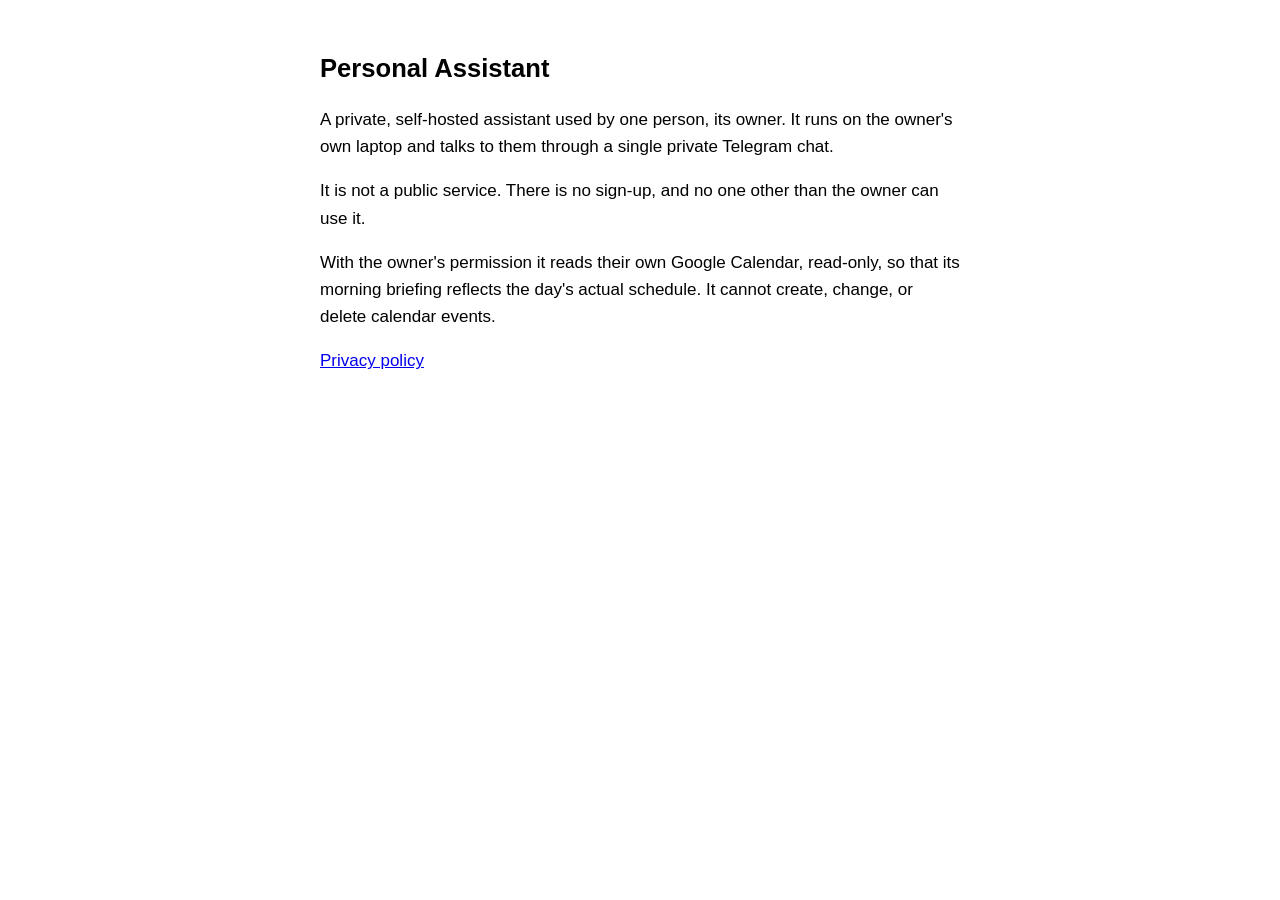
==== index.html @ 8cbc662d "Home page and privacy policy for the personal assistant's Google OAuth app" ====
<!doctype html>
<html lang="en">
<head>
<meta charset="utf-8">
<meta name="viewport" content="width=device-width, initial-scale=1">
<title>Personal Assistant</title>
<link rel="stylesheet" href="style.css">
</head>
<body>
<h1>Personal Assistant</h1>
<p>A private, self-hosted assistant used by one person, its owner. It runs on the owner's own
laptop and talks to them through a single private Telegram chat.</p>
<p>It is not a public service. There is no sign-up, and no one other than the owner can use it.</p>
<p>With the owner's permission it reads their own Google Calendar, read-only, so that its
morning briefing reflects the day's actual schedule. It cannot create, change, or delete
calendar events.</p>
<p><a href="privacy.html">Privacy policy</a></p>
</body>
</html>
---- style.css ----
:root { color-scheme: light dark; }
body { font: 17px/1.6 -apple-system, BlinkMacSystemFont, "Segoe UI", sans-serif;
       max-width: 40rem; margin: 3rem auto; padding: 0 1rem; }
h1 { font-size: 1.6rem; } h2 { font-size: 1.15rem; margin-top: 2rem; }
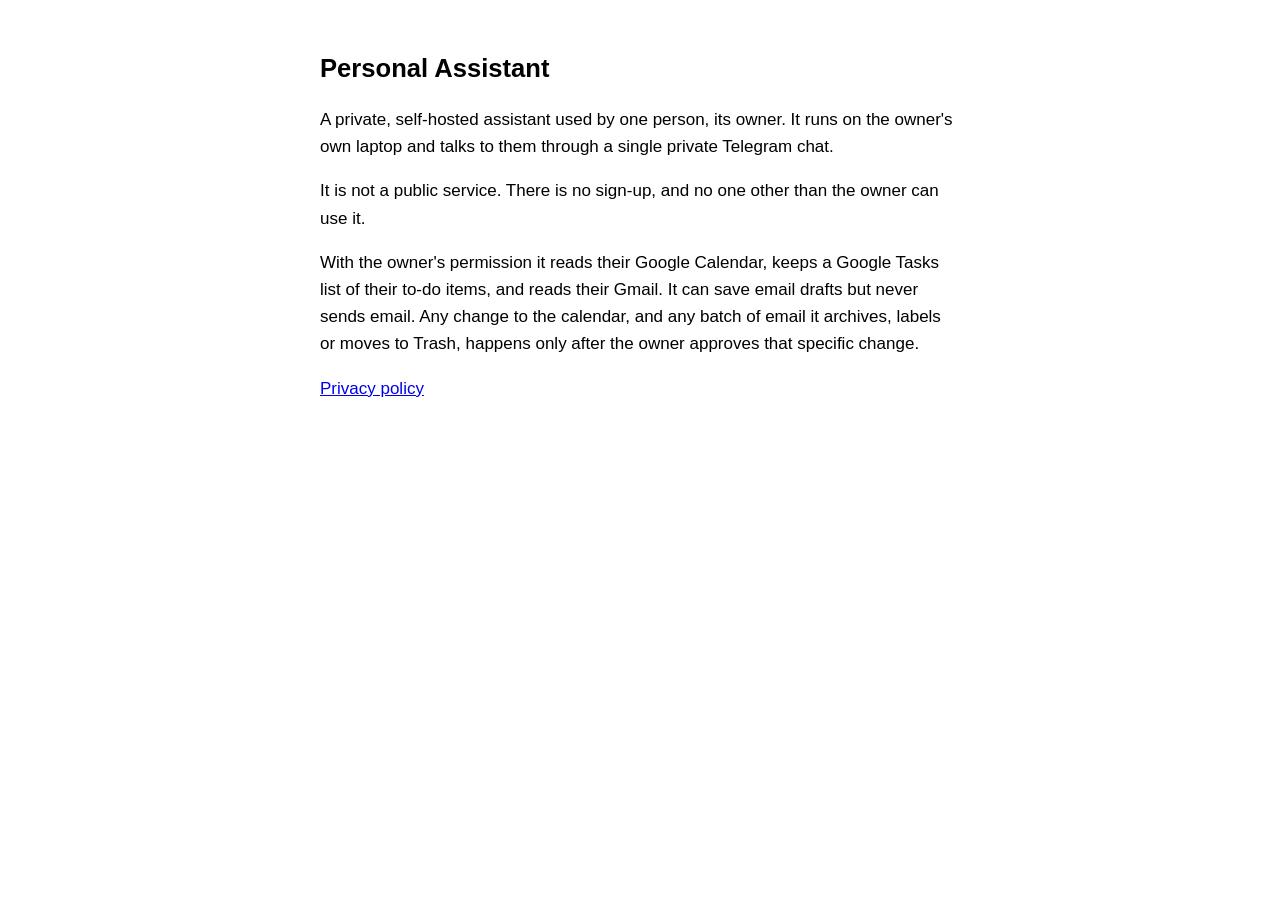
==== commit bcd74f95: "Privacy policy and home page: cover Tasks, calendar changes and Gmail" ====
--- a/index.html
+++ b/index.html
@@ -11,9 +11,10 @@
 <p>A private, self-hosted assistant used by one person, its owner. It runs on the owner's own
 laptop and talks to them through a single private Telegram chat.</p>
 <p>It is not a public service. There is no sign-up, and no one other than the owner can use it.</p>
-<p>With the owner's permission it reads their own Google Calendar, read-only, so that its
-morning briefing reflects the day's actual schedule. It cannot create, change, or delete
-calendar events.</p>
+<p>With the owner's permission it reads their Google Calendar, keeps a Google Tasks list of their
+to-do items, and reads their Gmail. It can save email drafts but never sends email. Any change to
+the calendar, and any batch of email it archives, labels or moves to Trash, happens only after the
+owner approves that specific change.</p>
 <p><a href="privacy.html">Privacy policy</a></p>
 </body>
 </html>
